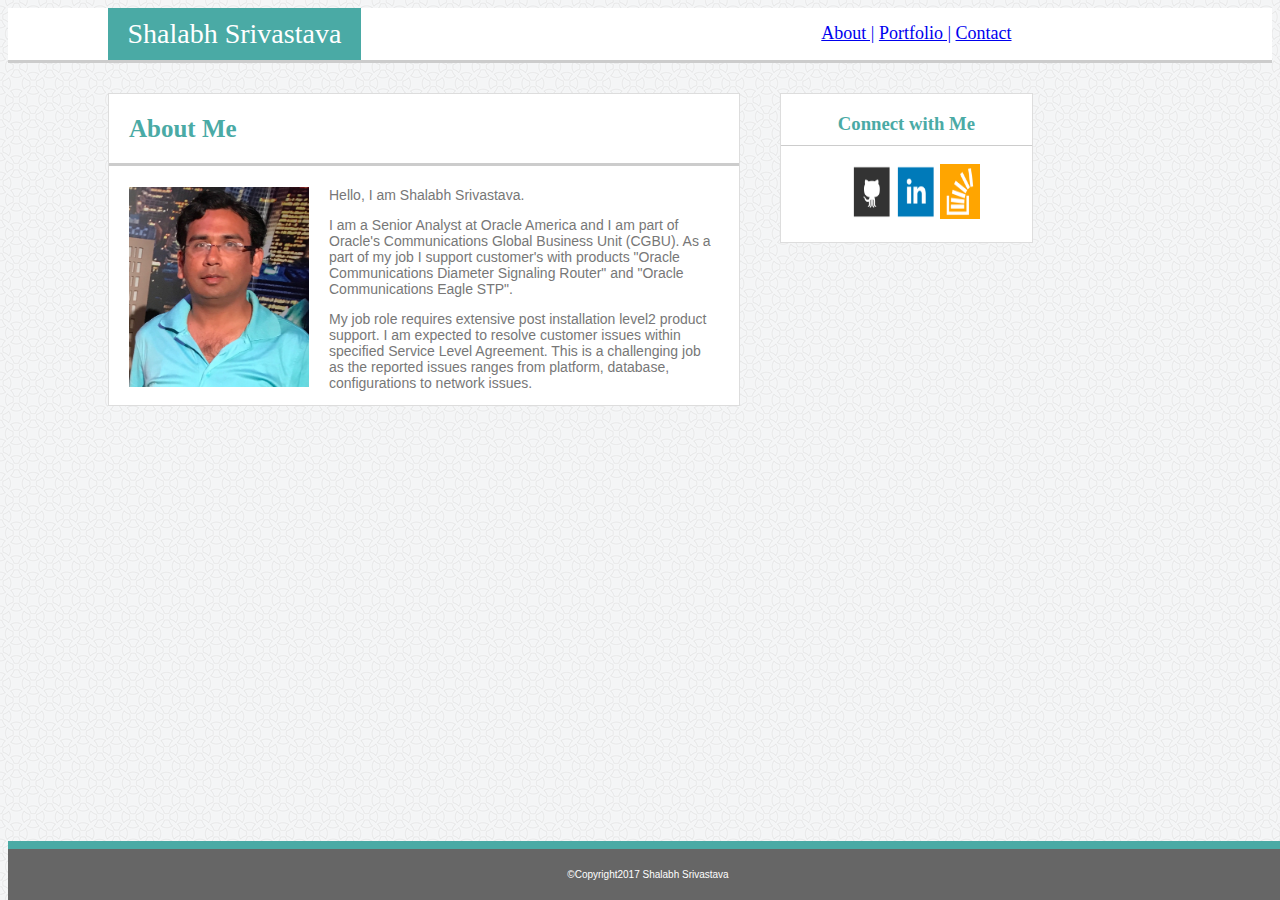
==== index.html @ 6ce90aa8 "Responsive Homework" ====
<!DOCTYPE html>
<html lang="en-us">
<head>
	<meta charset="utf-8">
	<meta name="viewport" content="width=device-width, initial-scale=1.0">

	<title>About Me</title>
	<link rel="stylesheet" type="text/css" href="assests/css/style.css">
</head>
<body>

	<header>
		
		<section id="header">
			
			<aside>
				Shalabh Srivastava
			</aside>

			<nav>
				<a href="index.html">About  |</a>
				<a href="portfolio.html">Portfolio  |</a>
				<a href="contact.html">Contact</a>
			</nav>

		</section>

	</header>
	

	<section id="left">
		
		<h2>About Me</h2>
		

		<img src="assests/images/ProfilePicture-Shalabh.JPG" class="profilepic" alt="Profile Picture Shalabh">

		<p> Hello, I am Shalabh Srivastava.</p>
		<p> I am a Senior Analyst at Oracle America and I am part of Oracle's Communications Global Business Unit (CGBU). As a part of my job I support customer's with products "Oracle Communications Diameter Signaling Router" and "Oracle Communications Eagle STP".</p>
		<p> My job role requires extensive post installation level2 product support. I am expected to resolve customer issues within specified Service Level Agreement. This is a challenging job as the reported issues ranges from platform, database, configurations to network issues.</p>
	
	
	</section>

	<section id="right">

		<h3>Connect with Me</h3>

		<div>
		<a href="https://github.com/Shalabh30" target="_blank"> <img src="assests/images/github_square-128.png" class="social" title="github"></a>
		<a href="https://www.linkedin.com/in/shalabh-srivastava-069b1230/" target="_blank"> <img src="assests/images/linkedin_square_color-128.png" class="social" title="linkedin"></a>
		<a href="https://stackoverflow.com/users/8850467/shalabh-srivastava" target="_blank"> <img src="assests/images/stackoverflow.png" class="social" title="stackoverflow"></a>
		</div>

	</section>
	

	<footer>
		&copy;Copyright2017 Shalabh Srivastava
	</footer>

</body>
</html>
---- assests/css/style.css ----
* {
	box-sizing: border-box;
	text-align: center;
}

body {
	background-image: url("../images/circles-light.png");
	/*width: 100%;
	height: 100%;
	padding: 0;
	margin: 0;*/
}

#header {
	width: 100%;
	background-color: #ffffff;
	border-bottom: solid;
	border-color: #cccccc;
	font-family: 'Georgia', Times, Times New Roman, serif;
	font-size: 20px;
	color: #777777;
	overflow: auto;
	margin-bottom: 30px;
}

aside {
	background-color: #4aaaa5;
	width: 20%;
	color: #ffffff;
	text-align: center;
	padding: 10px;
	font-size: 28px;
	float: left;
	margin-left: 100px;
}

nav {
	display: inline-block;
	font-size: 18px;
	color: #777777;
	padding-top: 15px;
	margin-left: 200px;
	text-decoration: none;
	
}

#left {
	background-color: #ffffff;
	width: 50%;
	border: solid;
	border-color: #dddddd;
	border-width: 1px;
	float: left;
	overflow: auto;
	margin-left: 100px;
	margin-bottom: 30px;
}

h2 {
	font-family: 'Georgia', Times, Times New Roman, serif;
	color: #4aaaa5;
	text-align: left;
	font-size: 25px;
	border-bottom: solid;
	border-color: #cccccc;
	padding-left: 20px;
	padding-bottom: 20px;
	float: top;
}


.profilepic {
	width: 200px;
	height: 200px;
	float: left;
	padding-left: 20px;
	margin-right: 20px;
}

.social {
	width: 40px;
	height: 55px;


}


p {
	text-align: left;
	padding-left: 20px;
	font-family: 'Arial', 'Helvetica Neue', Helvetica, sans-serif;
	color: #777777;
	font-size: 14px;
	padding-right: 20px;
	}

#right {
	width: 20%;
	background-color: #ffffff;
	margin-left: 40px;
	float: left;
	height: 150px;
	text-align: center;
	border: solid;
	border-color: #dddddd;
	border-width: 1px;
}


h3 {
	font-family: 'Georgia', Times, Times New Roman, serif;
	border-bottom: solid;
	border-color: #cccccc;
	color: #4aaaa5;
	padding-bottom: 10px;
	border-width: 1px;
}

div {
	text-align: center;
	padding-left: 20px;
}

footer {
	clear: both;
	background-color: #666666;
	padding: 20px;
	font-family: 'Arial', 'Helvetica Neue', Helvetica, sans-serif;
	font-size: 10px;
	color: #ffffff;
	border-top: solid;
	border-color: #4aaaa5;
	border-width: 8px;
	position: fixed;
	bottom: 0;
	width: 100%;
	}

#left-contact {
	background-color: #ffffff;
	width: 50%;
	border: solid;
	border-color: #dddddd;
	border-width: 1px;
	float: left;
	overflow: auto;
	margin-left: 100px;
	margin-bottom: 30px
}	

#form {
	text-align: left;
	padding-left: 20px;
	font-family: 'Arial', 'Helvetica Neue', Helvetica, sans-serif;
	color: #777777;
	font-size: 14px;
	padding-right: 20px;
}

input, textarea {
	text-align: left;
}

button {
	background-color: #4aaaa5;
	color: #ffffff;
	font-family: 'Arial', 'Helvetica Neue', Helvetica, sans-serif;
	font-size: 14px;
	padding: 10px 20px 10px 20px;
	margin-top: 20px;
	margin-bottom: 20px;
	text-align: left;
	float: left;
	margin-left: 20px;
}



#left-portfolio {
	background-color: #ffffff;
	width: 50%;
	border: solid;
	border-color: #dddddd;
	border-width: 1px;
	float: left;
	overflow: auto;
	margin-left: 100px;
	margin-bottom: 30px;
}

.row1 {
	float: left;
}
.City {
	padding-top: 20px;
	padding-bottom: 30px;
	margin-bottom: 20px;
	float: left;
	position: relative;
}

.Pet {
	padding-top: 20px;
	padding-bottom: 30px;
	float: left;
	position: relative;	
}

.row2 {
	float: left;
}

.Nature {
	padding-top: 10px;
	padding-bottom: 30px;
	float: left;
	position: relative;
}
.NightLife {
	padding-top: 10px;
	padding-bottom: 30px;
	float: left;
	position: relative;
}

.Technology {
	padding-top: 30px;
	padding-bottom: 30px;
	float: left;
	margin-left: 15px;
	position: relative;
	clear: both;
}


.description {
	bottom: 40px;
	/*left: 125px;*/
	background-color: #4aaaa5;
	color: white;
	font-size: 15px;
	padding-bottom: 10px;
	padding-top: 10px;
	width: 90%;
	text-align: center;
	position: absolute;
	margin-left: 1px;
}

a:hover {
	background-color: lightblue;
}

@media screen and (max-width: 980px) { 
	body {
		position: static;
	}
	#header {
		width: 980px;
	}
	aside {
		width: 256px;
		margin-left: 132px;
	}
	nav {
		margin-right: 153px;
		width: 25%;
		margin-left: 139px;
	}
	#left {
		width: 390px;
		margin-left: 127px;
	}
	#right {
		width: 270px;
		margin-left: 35px;
	}
	
	.profilepic {
		width: 370px;
		height: 250px;
	}

	footer {
		width: 980px;
	}
	#left-portfolio {
		width: 390px;
		margin-left: 130px;
	}

	#left-contact {
		width: 390px;
		margin-left: 130px;	
		text-align: left;
	}


} 

@media screen and (max-width: 768px) {
	
	#header {
    	width: 768px;
  }
	aside {
		width: 256px;
		position: static;
		margin-left: 20px;
	}
	nav {
		margin-right: 70px;
		width: 223px;
	}
	#left {
		position: static;
		width: 700px;
		text-align: center;
		margin-left: 20px;
	}
	
	#right {
		position: static;
    	width: 50%;
    	margin-left: 20px;		
	}
	h3 {
		text-align: left;
		padding-left: 20px;
	}
	div {
		text-align: left;
		padding-left: 20px;
	}
	.social {
		width: 50px;
		height: 55px;
	}
	#left-portfolio {
		width: 700px;
	}
	#left-contact {
		width: 700px;
		margin-left: 20px;
	}
	footer {
		width: 768px;
	}
} 

@media screen and (max-width: 640px) { 
	
	body {
		position: static;
	}
	#header {
		width: 640px;
		margin-bottom: 10px;
	}
	aside {
		width: 640px;
		margin: 0;
	}
	nav {
		width: 640px;
		margin-top: 10px;
		margin-bottom: 10px;
		text-align: left;
		margin-left: 70px;
	}
	nav a {
    	padding: 0px 50px;		
	}
	#left {
		width: 585px;
		margin-left: 18px;
		margin-bottom: 10px;
	}
	.profilepic {
		width: 96%;
		height: 325px;
		margin-bottom: 10px;
	}
	#right {
		width: 585px;
		margin-left: 18px;
	}
	h3 {
		margin-top: 6px;
		margin-bottom: 4px;
		padding-bottom: 4px;
	}
	footer {
		width: 640px;
		margin-left: -4px;
	}
    #left-portfolio {
		width: 585px;
}
	#left-contact {
		width: 585px;
		margin-left: 18px;
	}

}
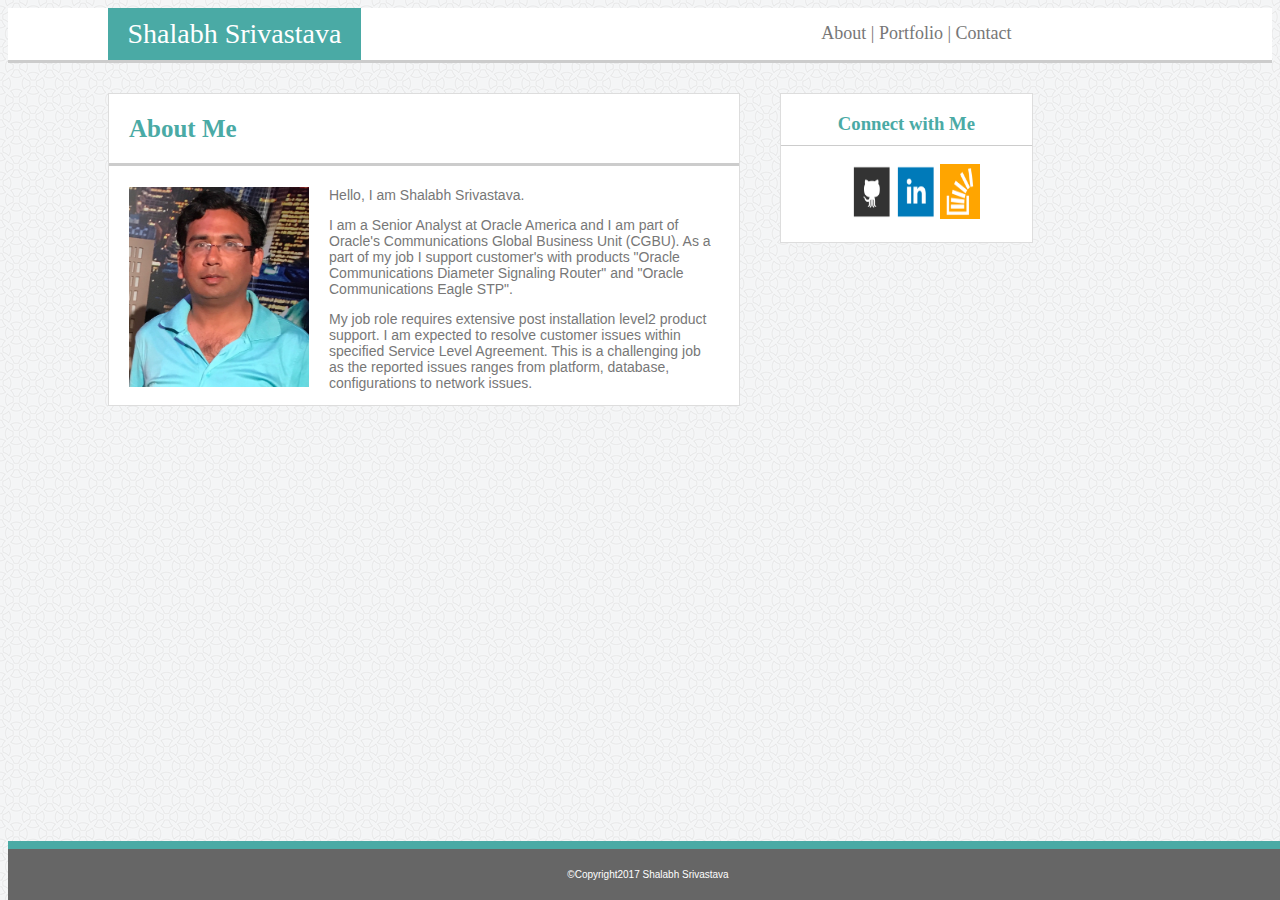
==== commit fe1500d0: "Responsive Homework" ====
--- a/index.html
+++ b/index.html
@@ -6,6 +6,7 @@
 
 	<title>About Me</title>
 	<link rel="stylesheet" type="text/css" href="assests/css/style.css">
+
 </head>
 <body>
 
@@ -18,10 +19,9 @@
 			</aside>
 
 			<nav>
-				<a href="index.html">About  |</a>
-				<a href="portfolio.html">Portfolio  |</a>
-				<a href="contact.html">Contact</a>
-			</nav>
+				<a href="index.html" style="text-decoration: none; color: #777777">About  |</a>
+				<a href="portfolio.html" style="text-decoration: none;color: #777777">Portfolio  |</a>
+				<a href="contact.html" style="text-decoration: none; color: #777777">Contact</a>
 
 		</section>
 
--- a/assests/css/style.css
+++ b/assests/css/style.css
@@ -279,6 +279,7 @@
 	.profilepic {
 		width: 370px;
 		height: 250px;
+		margin-bottom: 20px;
 	}
 
 	footer {
@@ -338,6 +339,7 @@
 	}
 	#left-portfolio {
 		width: 700px;
+		margin-left: 20px;
 	}
 	#left-contact {
 		width: 700px;
@@ -395,11 +397,12 @@
 		margin-left: -4px;
 	}
     #left-portfolio {
-		width: 585px;
+		width: 460px;
+		margin-left: 80px;
 }
 	#left-contact {
 		width: 585px;
-		margin-left: 18px;
+		margin-left: 15px;
 	}
 
 } 